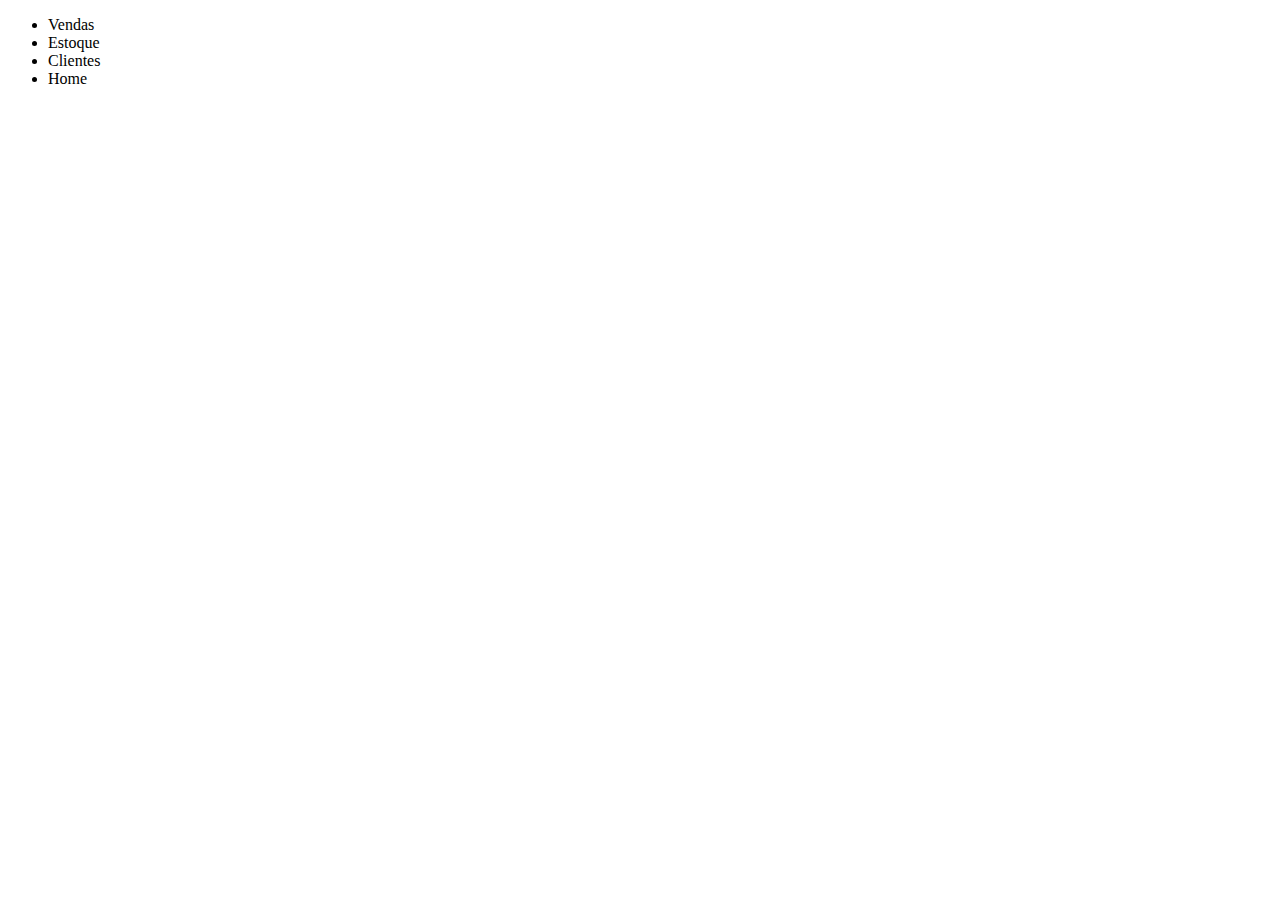
==== paginaini.html @ 38fa79b5 "Add files via upload" ====
<!DOCTYPE html>
<html lang="pt-br">
<head>
    <meta charset="UTF-8">
    <meta http-equiv="X-UA-Compatible" content="IE=edge">
    <meta name="viewport" content="width=device-width, initial-scale=1.0">
    <link href="./css/regstyle.css" rel="stylesheet">
    <title>HomePage</title>
</head>
<body>
    <div class="container"> 
        <header class="cabeçalho">
            <ul>
                <li>Vendas</li>
                <li>Estoque</li>
                <li>Clientes</li>
                <li>Home</li>

            </ul>
        </header>
</div>
   
    
</body>
</html>
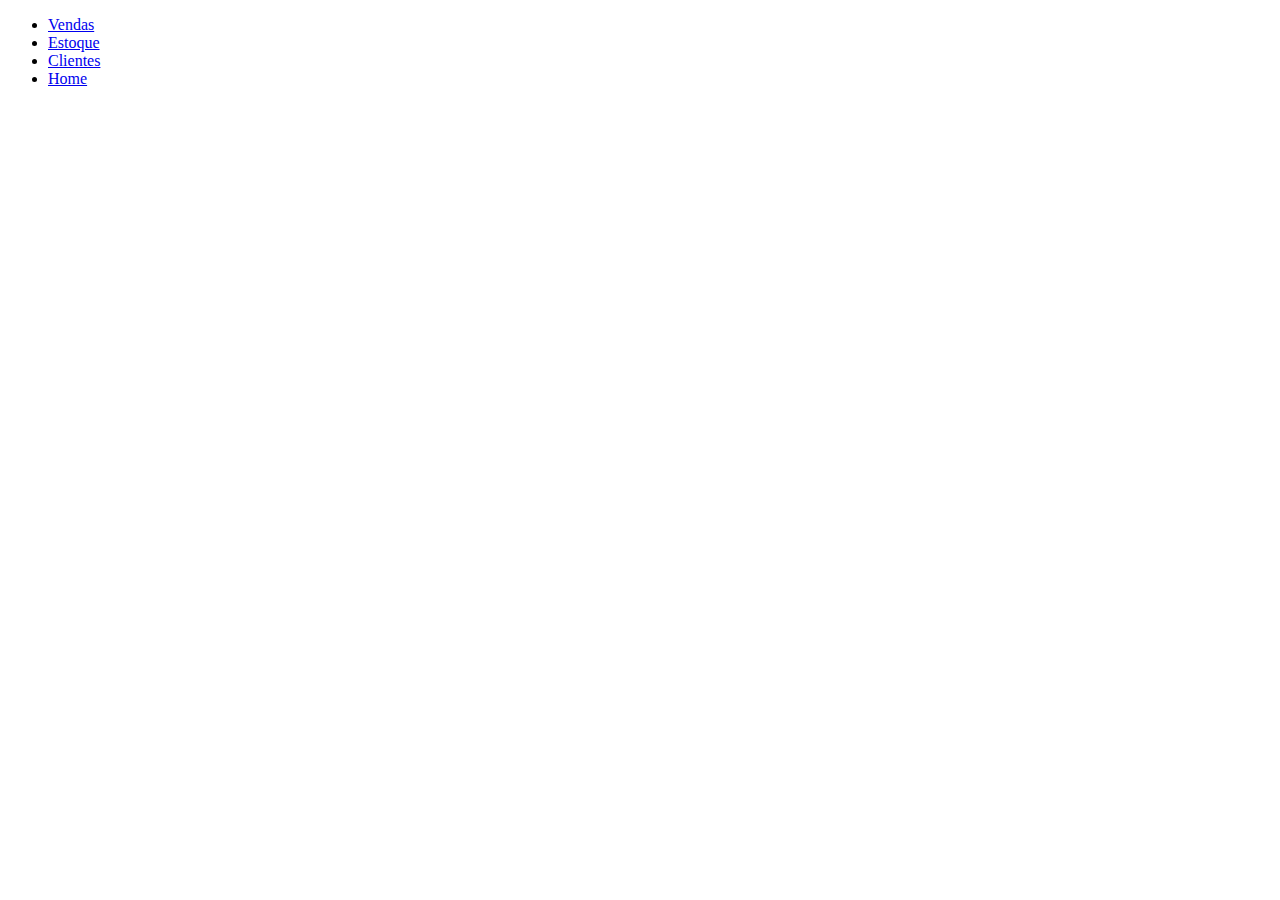
==== commit e0968e3c: "Add files via upload" ====
--- a/paginaini.html
+++ b/paginaini.html
@@ -11,15 +11,21 @@
     <div class="container"> 
         <header class="cabeçalho">
             <ul>
-                <li>Vendas</li>
-                <li>Estoque</li>
-                <li>Clientes</li>
-                <li>Home</li>
+                <li><a class="link" href="#">Vendas</a></li>
+                <li><a class="link" href="#">Estoque</a></li>
+                <li><a class="link" href="#">Clientes</a></li>
+                <li><a class="link" href="#cont1">Home</a></li>
 
             </ul>
+   
         </header>
 </div>
-   
+    <div id="cont1">
+        <section class="home">
+
+
+        </section>
+    </div>
     
 </body>
 </html>